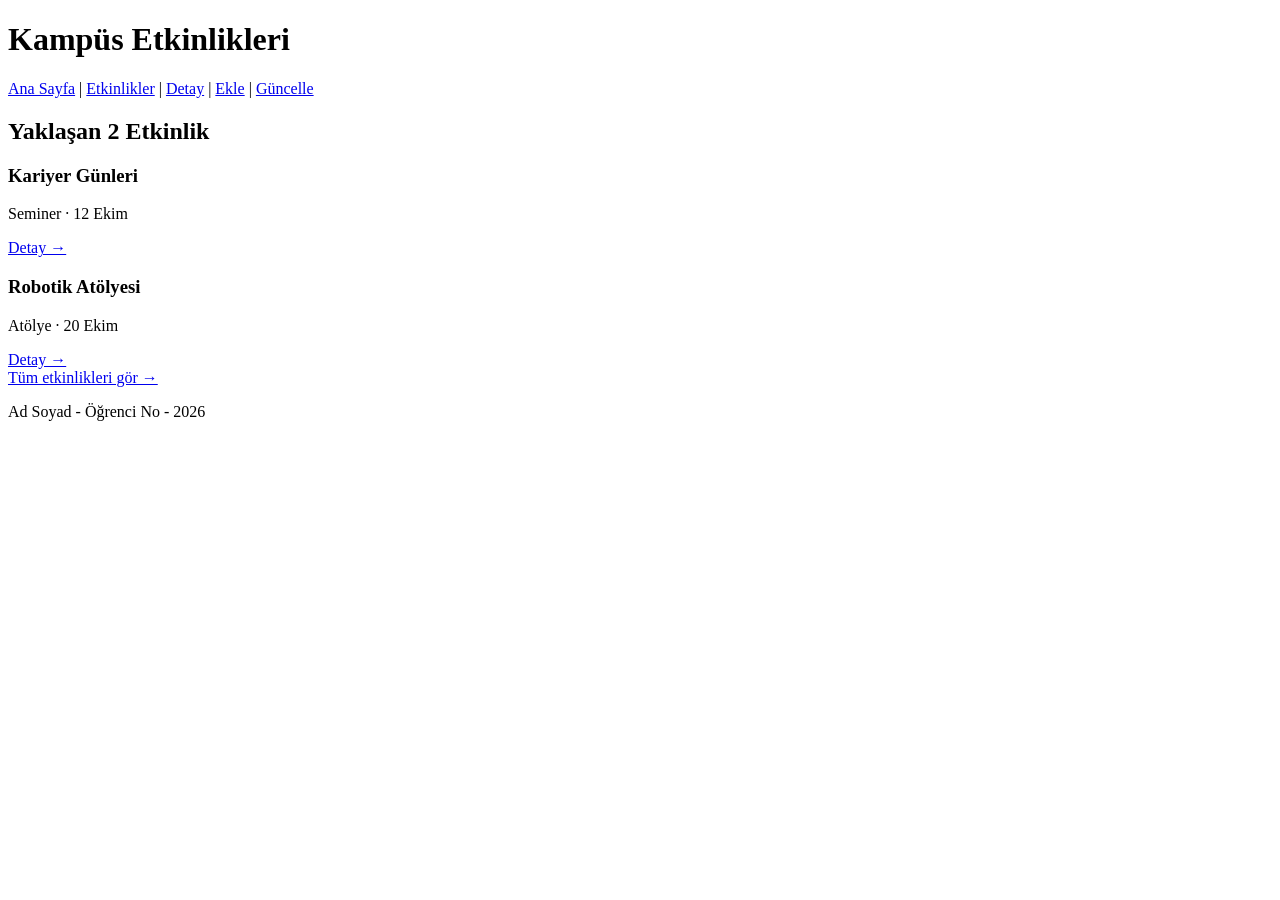
==== sprint2/index.html @ 8f68f4cf "Sprint2 yapıldı" ====
<!DOCTYPE html>
<html lang="tr">
<head>
  <meta charset="UTF-8">
  <title>Kampüs Etkinlikleri - Ana Sayfa</title>
  <link rel="stylesheet" href="css/2311012043.css">
</head>
<body>
  <header>
    <h1>Kampüs Etkinlikleri</h1>
    <nav>
      <a href="index.html">Ana Sayfa</a> | 
      <a href="etkinlikler.html">Etkinlikler</a> | 
      <a href="etkinlik-detay.html">Detay</a> | 
      <a href="etkinlik-ekle.html">Ekle</a> | 
      <a href="etkinlik-guncelle.html">Güncelle</a>
    </nav>
  </header>
  <main>
    <main>
  <h2>Yaklaşan 2 Etkinlik</h2>
  <section class="etkinlikler">
    <article class="kart">
      <h3>Kariyer Günleri</h3>
      <p>Seminer · 12 Ekim</p>
      <a href="etkinlik-detay.html">Detay →</a>
    </article>

    <article class="kart">
      <h3>Robotik Atölyesi</h3>
      <p>Atölye · 20 Ekim</p>
      <a href="etkinlik-detay.html">Detay →</a>
    </article>
  </section>
  <a href="etkinlikler.html">Tüm etkinlikleri gör →</a>
</main>
  </main>
  <footer>
    <p>Ad Soyad - Öğrenci No - 2026</p>
  </footer>
</body>
</html>
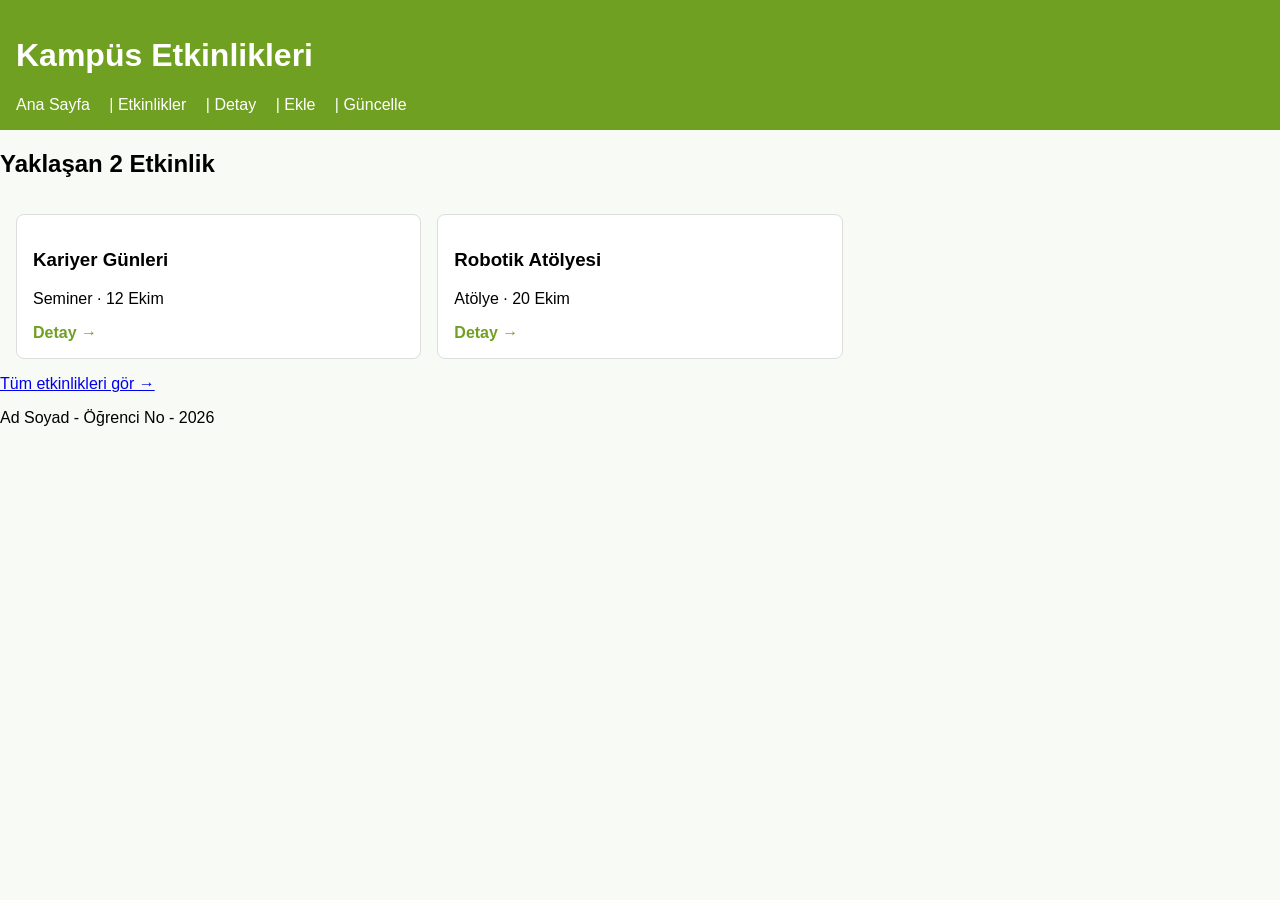
==== commit e5cef19e: "mobil viewport meta etiketi eklendi" ====
--- a/sprint2/index.html
+++ b/sprint2/index.html
@@ -4,6 +4,7 @@
   <meta charset="UTF-8">
   <title>Kampüs Etkinlikleri - Ana Sayfa</title>
   <link rel="stylesheet" href="css/2311012043.css">
+  <meta name="viewport" content="width=device-width, initial-scale=1.0">
 </head>
 <body>
   <header>
--- a/sprint2/css/2311012043.css
+++ b/sprint2/css/2311012043.css
@@ -0,0 +1,88 @@
+/* Ad Soyad - 2311012043 */
+:root {
+  --no: 2311012043;
+  --ton: calc(var(--no) % 360); /* 83 tonu */
+  --renk-ana: hsl(83 65% 38%);
+  --renk-zemin: hsl(83 30% 97%);
+  --font: "Trebuchet MS", sans-serif; /* Son hane 3 için */
+  --bosluk-m: 1rem;
+  --kose: 8px;
+}
+
+body {
+  font-family: var(--font);
+  background-color: var(--renk-zemin);
+  margin: 0;
+  padding: 0;
+}
+
+/* Başlık ve Menü */
+header {
+  background-color: var(--renk-ana);
+  color: white;
+  padding: var(--bosluk-m);
+}
+
+header a {
+  color: white;
+  margin-right: 15px;
+  text-decoration: none;
+}
+
+/* Kart Yapısı ve Izgara (Grid) */
+section.etkinlikler {
+  display: grid;
+  grid-template-columns: 1fr; /* Telefonda tek sütun */
+  gap: var(--bosluk-m);
+  padding: var(--bosluk-m);
+}
+
+article.kart {
+  background-color: white;
+  border-radius: var(--kose);
+  padding: var(--bosluk-m);
+  border: 1px solid #ddd;
+}
+
+article.kart a {
+  color: var(--renk-ana);
+  font-weight: bold;
+  text-decoration: none;
+}
+
+/* Form Tasarımları */
+form {
+  display: flex;
+  flex-direction: column;
+  gap: 10px;
+  max-width: 400px;
+  padding: var(--bosluk-m);
+}
+
+input, select, textarea {
+  padding: 8px;
+  border: 1px solid #ccc;
+  border-radius: 4px;
+}
+
+/* Hatalı/Boş Alan Uyarısı */
+input.hata, textarea.hata {
+  border: 1px solid red;
+  background-color: #ffe6e6;
+}
+
+button {
+  background-color: var(--renk-ana);
+  color: white;
+  border: none;
+  padding: 10px;
+  border-radius: var(--kose);
+  cursor: pointer;
+}
+
+/* Geniş Ekran / Masaüstü (Responsive) */
+@media (min-width: 768px) {
+  section.etkinlikler {
+    grid-template-columns: repeat(3, 1fr); /* Bilgisayarda 3 sütun */
+  }
+}
